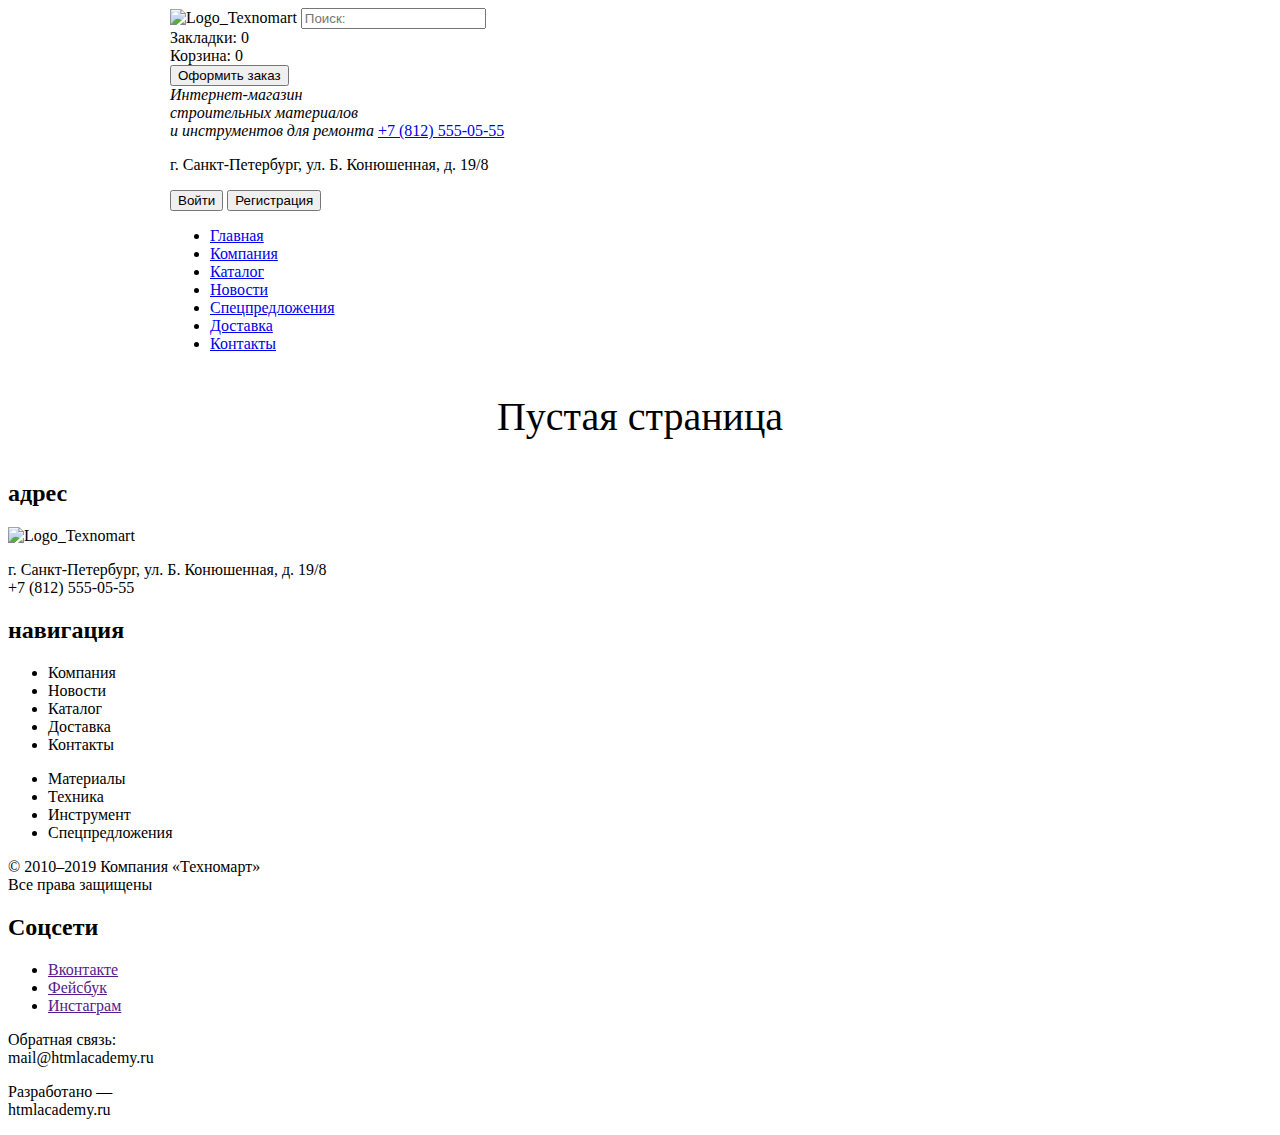
==== blank.html @ 0a1f8325 "Начальная разметка главной страницы" ====
<!DOCTYPE html>
<html lang="ru">
  
  <head>
    <meta charset="utf-8">
    <title>HTML Academy: Техномарт</title>

    <meta name="keywords" content="важные, ключевые, слова">
	<meta name="description" content="краткое описание">
	
	<link rel="stylesheet" href="css/style.css">

  </head>

  <body>
  	<header>
  		<section class="main_menu">
  			<div class="container">
  				<a>
  					<img src="img/logo.png" alt="Logo_Texnomart" width="220" hight="47">
  				</a>

  				<input type="search" placeholder="Поиск:">

  				<div>Закладки: 0</div>
  				<div>Корзина: 0</div>

  				<button name="order">Оформить заказ</button>

  			</div>		
  		</section>

		<div class="container">
			<i>
				Интернет-магазин <br>
				строительных материалов <br>
				и инструментов для ремонта
			</i>

			<a href="tel:+78125550555">+7 (812) 555-05-55</a>
			
			<p>г. Санкт-Петербург, ул. Б. Конюшенная, д. 19/8</p>

			<button name="enter">Войти</button>
			<button name="register">Регистрация</button>

		</div>	

		<nav class="container">
			<ul>
				<li><a href="index.html">Главная</a></li>
				<li><a href="blank.html">Компания</a></li>
				<li><a href="catalog.html">Каталог</a></li>
				<li><a href="blank.html">Новости</a></li>
				<li><a href="blank.html">Спецпредложения</a></li>
				<li><a href="blank.html">Доставка</a></li>
				<li><a href="blank.html">Контакты</a></li>
			</ul>
		</nav>
  	</header>

  	<main>
  		<p align="center" style="font-size: 40px;">Пустая страница</p>
  	</main>


<!-- Footer -->
	<footer>
		<section>
			<h2>адрес</h2>
			  	<a>
  					<img src="img/logo.png" alt="Logo_Texnomart" width="220" hight="68">
  				</a>
				<p>
					г. Санкт-Петербург, ул. Б. Конюшенная, д. 19/8 <br>
					+7 (812) 555-05-55
				</p>
		</section>
		<section>
			<h2>навигация</h2>

			<ul>
				<li>Компания</li>
				<li>Новости</li>
				<li>Каталог</li>
				<li>Доставка</li>
				<li>Контакты</li>
			</ul>
			<ul>
				<li>Материалы</li>
				<li>Техника</li>
				<li>Инструмент</li>
				<li>Спецпредложения</li>
			</ul>
		</section>

		<p>© 2010–2019 Компания «Техномарт» <br>Все права защищены</p>

		<section>
			<h2>Соцсети</h2>
			<ul>
				<li><a href="">Вконтакте</a></li>
				<li><a href="">Фейсбук</a></li>
				<li><a href="">Инстаграм</a></li>
			</ul>
		</section>

		<p>
			Обратная связь: <br>
			mail@htmlacademy.ru
		</p>
		<p>	
			Разработано — <br>
			htmlacademy.ru
		</p>

	</footer>

  </body>

</html>
---- css/style.css ----
body{

}

header{

}
section{

}
.container{
	width: 940px;
	margin: 0 auto;
}
.group_11{

}
.popular_products{

}
.popular_makers{

}
.servises{

}
.contacts{

}
footer{


}
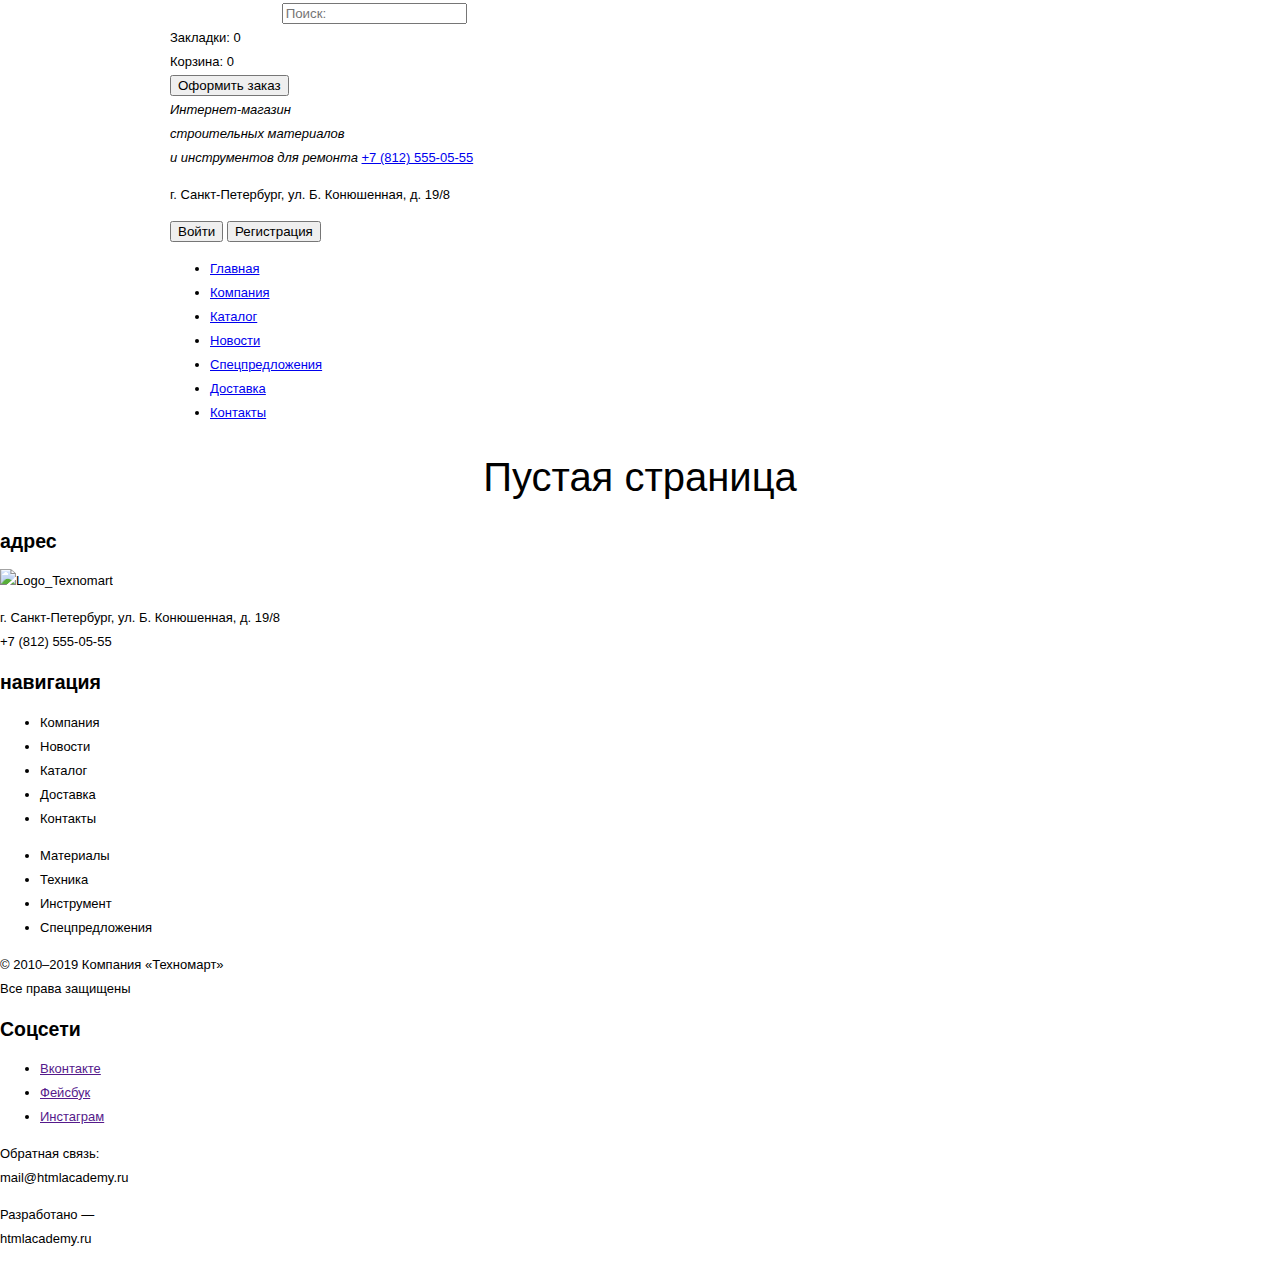
==== commit 008c7741: "добавление Грида хедера" ====
--- a/blank.html
+++ b/blank.html
@@ -17,7 +17,7 @@
   		<section class="main_menu">
   			<div class="container">
   				<a>
-  					<img src="img/logo.png" alt="Logo_Texnomart" width="220" hight="47">
+					<img class="logo" src="img/logo.svg" alt="Logo_Texnomart" width="108" height="18">
   				</a>
 
   				<input type="search" placeholder="Поиск:">
--- a/css/style.css
+++ b/css/style.css
@@ -1,33 +1,612 @@
+:root{
+	--white: #FFFFFF;
+	--black: #000000;
+	--basic-red: #EE3643;
+	--basic-greylight: #C5C5C5;
+	--basic-green: #63A63E;
+	--basic-grey: #3D546F;
+	--basic-darkgrey: #293449;
+	--basic-mediumgrey: #32425C;
+	--basic-darkestgrey: #1D2739;
+	
+	--special-price-grey: #A9A9A9;
+	--special-background-grey: #F1F5F7;
+	--special-yellow: #FFBF47;
+	--special-blue: #3BBCE3;
+	--special-lilac: #DC91D8;
+	--special-greenlight: #8ED78F;
+	--special-yellowlight: #FFD180;
+
+	--hover-greenlight: #5FBB2D;
+	--active-greendark: #518534;
+
+	--hover-red:  #CA2C37;
+	--active-red: #BA2732;
+
+	--black-transparent01: rgba(0, 0, 0, 0.01);
+	--white-transparent30: rgba(255, 255, 255, 0.3);
+	--white-transparent50: rgba(255, 255, 255, 0.5);
+	--hover-greylight: rgba(197, 197, 197, 0.3);
+	--active-greylight: rgba(169, 169, 169, 0.3);
+}
 body{
-
-}
-
-header{
-
-}
-section{
-
+	margin: 0;
+	font-family: 'PT Sans','Arial', sans-serif;
+	font-size: 13px;
+	line-height: 24px;
+	font-weight: 400;
+	color: var(--black);
+}
+img{
+	max-width: 100%
+}
+.page{
+	/* Если нет контента, страница занимает весь экран */
+	height: 100%;
+}
+.page-body{
+	min-height: 100%;
+
+	display:  grid;
+	grid-template-rows: min-content 1fr min-content;
+	align-content: start;
 }
 .container{
 	width: 940px;
 	margin: 0 auto;
 }
-.group_11{
-
-}
-.popular_products{
-
-}
-.popular_makers{
-
-}
-.servises{
-
-}
-.contacts{
-
-}
-footer{
-
-
+.hidden{
+	display: none;
+}
+
+/* Button style */
+.button{
+	font-family: 'Cuprum','Arial', sans-serif;
+	font-size: 14px;
+	line-height: 18px;
+	text-align: center;
+	text-transform: uppercase;
+	text-decoration: none;
+	color: var(--white);
+	border: none;
+	/* outline: none; */
+
+}
+.button-global{
+	background-color: var(--basic-red);
+}
+.button-global:hover{
+	/* color: var(--white); */
+	background-color: var(--hover-red);
+}
+.button-global:active {
+	/* color: var(--white); */
+	background-color: var(--active-red);
+}
+.button-buy{
+	box-shadow: inset 0 -3px 0 #367315;
+	border-radius: 2px;
+ 	background-color: var(--basic-green);
+}
+.button-buy:hover{
+	background-color: var(--hover-greenlight);
+}
+.button-buy:active{
+	background-color: var(--active-greendark);
+}
+.button-tabs{
+	border: 3px solid var(--basic-green);
+	box-sizing: border-box;
+	border-radius: 2px;
+	color: var(--basic-mediumgrey);
+	background-color: transparent;
+}
+.button-tabs:hover{
+	border-color: var(--basic-mediumgrey);
+}
+.button-tabs:active{
+	border: 3px solid var(--basic-greylight);
+	/* border-color: var(--basic-greylight); */
+	color: var(--basic-greylight);
+}
+.title{
+	font-family: Cuprum,'Arial', sans-serif;
+	font-weight: 400;
+	font-size: 30px;
+	line-height: 30px;
+	text-transform: uppercase;
+}
+
+/* Header */
+.header{
+	padding-bottom: 60px;
+	background-color: var(--special-background-grey);
+}
+.top-header{
+	height: 42px;
+	background-color: var(--basic-darkgrey);
+}
+.grid-top-header{
+	display: grid;
+	grid-template-rows: 42px;
+	grid-template-columns: min-content 1fr 150px 150px 150px;
+}
+.logo{
+
+}
+.logo-header{
+	/* display: flex; */
+	/* align-items: center; */
+	/* justify-content: center; */
+	width: 220px;
+ 	height: 47px;
+ 	background: var(--basic-red);
+	box-shadow: inset 0px -5px 0px rgba(0, 0, 0, 0.24);
+ }
+.search{
+
+	font-family: 'Cuprum','Arial', sans-serif;
+	font-size: 18px;
+	line-height: 24px;
+	background-color: transparent;
+	border: none;
+}
+.search:focus{
+	background-color: var(--white); 
+}
+.search::-webkit-input-placeholder{ 
+	color: var(--white); 
+}
+.search::-moz-placeholder{
+	color: var(--white);
+	opacity: 1;
+}
+.header-link
+{
+	font-family: 'Cuprum','Arial', sans-serif;
+	font-size: 18px;
+	line-height: 24px;
+	text-decoration: none;
+	color: var(--white);
+}
+.header-link:active{
+	color: var(--white-transparent50);
+}
+.header-link-order{
+	background-color: var(--basic-green);
+}
+.header-link-order:hover{
+	background-color: var(--hover-greenlight);
+}
+
+.grid-header{
+	display: grid;
+	grid-template-rows: min-content 60px;
+	grid-template-columns: 1fr 1fr 1fr;
+}
+.brief-description{
+	font-family: 'Cuprum','Arial', sans-serif;
+	font-style: italic;
+	font-size: 16px;
+	line-height: 23px;
+	color: var(--basic-red);
+}
+.contact-phone{
+	font-family: 'Cuprum','Arial', sans-serif;
+	font-size: 21px;
+	line-height: 30px;
+	font-weight: 700;
+	color: var(--basic-red);
+	text-decoration: none;
+	border: 3px solid var(--white);
+	box-sizing: border-box;
+}
+.contact-address{
+	font-family: 'Cuprum','Arial', sans-serif;
+	font-size: 14px;
+	line-height: 24px;
+	color: var(--basic-mediumgrey);
+}
+.button-account{
+	font-family: 'Cuprum','Arial', sans-serif;
+	font-size: 21px;
+	line-height: 21px;
+	color: var(--black);
+	border: none;
+	outline: none;
+	background-color: var(--white);
+}
+.button-account:hover{
+	color: var(--basic-red);
+}
+.button-account:active{
+	color: var(--basic-greylight);
+}
+.button-account--login:hover{
+	color: var(--black);
+}
+.button-account--login:active{
+	color: var(--basic-greylight);
+}
+.list-account-link-item:nth-child(1){
+	list-style-type: none;
+}
+.account-link{
+	font-family: 'Cuprum','Arial', sans-serif;
+	font-weight: 400;
+	font-size: 16px;
+	line-height: 18px;
+	color: var(--basic-mediumgrey);
+	text-decoration: none;
+}
+.account-link:hover{
+	color: var(--basic-red);
+}
+.account-link:active{
+	color: var(--basic-greylight);
+}
+.navigation{
+	grid-column-start: 1;
+	grid-column-end: -1;
+	background-color: var(--basic-mediumgrey);
+	box-shadow: inset 0 -5px 0 var(--basic-darkgrey);
+}
+.list-navigation{
+	list-style: none;
+
+	display: grid;
+	grid-template-columns: 1fr 1fr 1fr 1fr 2fr 1fr 1fr;
+}
+.navigation-link{
+	font-family: 'Cuprum','Arial', sans-serif;
+	font-size: 18px;
+	line-height: 24px;
+	color: var(--white);
+	text-decoration: none;
+}
+.navigation-link:visited{
+	/* color: var(--white); */
+}
+.navigation-link:hover{
+	background-color: var(--basic-darkgrey);
+}
+.navigation-link:active{
+	background-color: var(--basic-darkestgrey);
+	color: var(--white-transparent50);
+}
+
+/* Main */
+/* Products */
+.products{
+	/* display: grid; */
+	grid-template-columns: 1fr 1fr 1fr;
+	grid-template-rows: 1fr 1fr 1fr;
+	background-color: var(--white);
+}
+.list-products{
+	padding: 0;
+	list-style: none;
+	color: var(--white);
+}
+.list-products a {
+	font-family: 'Cuprum','Arial', sans-serif;
+	font-size: 24px;
+	line-height: 30px;
+	font-weight: 700;
+	text-decoration: none;
+}
+.list-products a:visited{
+	color: var(--white);
+}
+.product-description{
+	font-family: 'Cuprum','Arial', sans-serif;
+	font-size: 14px;
+	line-height: 18px;
+	text-transform: uppercase;
+	background-color: var(--white-transparent30);
+	color: var(--white);
+}
+.product-description:hover{	
+	background-color: var(--hover-greylight);
+}
+.product-description:active{
+	background-color: var(--active-greylight);
+}
+.list-products-item{
+
+}
+.list-products-item--material
+{
+	background-color: var(--special-yellow);	
+}
+.list-products-item--tools{
+	background-color: var(--special-blue);
+}
+.list-products-item--tehc{
+	background-color: var(--special-lilac);
+}
+.list-products-item--discount{
+	background-color: var(--special-greenlight);
+}
+.list-products-item--delivery{
+	background-color: var(--special-yellowlight);
+}
+
+/* Section popular-products */
+.popular-products{
+
+}
+.list-popular-product{
+	list-style: none;
+}
+.list-popular-product-item{
+	position: relative;
+	width: 220px;
+	height: 318px;
+	background-color: var(--white);
+	border: 1px solid var(--active-greylight);
+	overflow: hidden;
+	
+}
+.list-popular-product-item::before{
+	content: "new";
+	position: absolute;
+	top: 8px;
+	right: -27px;
+	width: 100px;
+	height: 30px;
+	/* padding-top: 5px; */
+	transform: rotate(45deg);	
+
+	font-family: Cuprum,'Arial', sans-serif;
+	font-weight: 400;
+	font-size: 14px;
+	line-height: 30px;
+	text-align: center;	
+	text-transform: uppercase;
+	color: var(--white);
+	background-color: var(--basic-red);
+}
+.list-popular-product-item:hover{
+	filter: drop-shadow(0 4px 20px rgba(0, 0, 0, 0.15));
+}
+.popular-product-description{
+	font-weight: 700;
+	font-size: 18px;
+	line-height: 20px;
+}
+.price{
+	margin: 0;
+	font-weight: 700;
+	font-size: 17px;
+	line-height: 18px;
+	/* text-align: center; */
+	text-transform: uppercase;
+}
+.price-past{
+	text-decoration-line: line-through;
+	color: var(--special-price-grey);
+}
+.price-present{
+	width: 141px;
+	/* height: 38px; */
+	padding-top: 10px; 
+	padding-bottom: 10px; 
+	padding-left: 32px;
+	border-radius: 2px;
+	color: var(--white);
+	background-color: var(--basic-red);
+	background-image:   linear-gradient(225deg, white 25%, transparent 25%),
+    					linear-gradient(315deg, white 25%, transparent 25%);
+}
+/* Section popular-makers */
+.list-makers{
+	list-style: none;
+}
+.list-makers-item{
+	width: 220px;
+	height: 145px;	
+	background-color: var(--white);
+	/* border:  1px solid red; */
+	border: 1px solid var(--special-background-grey);
+	/* border-style: inset; */
+	display: flex;
+  	align-items: center;
+  	justify-content: center;
+}
+.list-makers-item:hover{
+	filter: drop-shadow(0 4px 20px rgba(0, 0, 0, 0.15));
+}
+.list-makers-item:active{
+	opacity: 0.5;
+	filter: drop-shadow(0 4px 20px rgba(0, 0, 0, 0.15));
+}
+.maker-link{
+	/* display: flex; */
+	/* margin: 50px auto; */
+	/* width: 220px; */
+	/* height: 145px;	 */
+}
+
+/* Section services */
+.services{
+	background-color: var(--special-background-grey);
+}
+.list-services{
+	list-style: none;
+}
+.list-services-item{
+	font-family: Cuprum,'Arial', sans-serif;
+	font-weight: 700;
+	font-size: 21px;
+	line-height: 30px;
+	color: var(--white);
+	background-color: var(--basic-mediumgrey);
+}
+.list-services-item:hover{
+	background-color: var(--basic-darkgrey);
+}
+.activate{
+	color: var(--basic-mediumgrey);
+	background-color: var(--white);
+}
+
+/* Section company */
+.list-partners{
+	list-style: none;
+}
+.list-partners-item{
+	font-family: Cuprum,'Arial', sans-serif;
+	font-weight: 400;
+	font-size: 18px;
+	line-height: 24px;
+}
+ /* Footer */
+ .footer{
+ 	background-color: var(--basic-mediumgrey);
+ }
+ .bottom-footer{
+ 	background-color: var(--basic-darkgrey);
+ }
+ .contact-footer-description{
+ 	font-family: Cuprum,'Arial', sans-serif;
+	font-weight: 400;
+	font-size: 18px;
+	line-height: 24px;
+ 	color: var(--special-background-grey);
+ }
+.navigation-link--footer{
+ 	color: var(--special-background-grey);
+ 	/* background-color: red; */
+ }
+ .navigation-link--footer:hover{
+ 	text-decoration: underline;
+ 	background-color: inherit;
+ }
+ .navigation-link--footer:active{
+	opacity: 0.5;
+ }
+.navigation-link-product--footer{
+ 	color: var(--special-yellowlight);
+ 	/* background-color: red; */
+ }
+.navigation-link-product--footer:hover{
+ 	text-decoration: underline;
+ 	background-color: inherit;
+ }
+.navigation-link-product--footer:active{
+	color: var(--special-yellowlight);
+	opacity: 0.5;
+ }
+.copyright{
+	font-family: Cuprum,'Arial', sans-serif;
+	font-weight: 400;
+	font-size: 16px;
+	line-height: 18px;
+	color: var(--white);
+}
+.social-button{
+	color: var(--white);
+}
+.mail{
+	font-family: Cuprum,'Arial', sans-serif;
+	font-weight: normal;
+	font-size: 16px;
+	line-height: 18px;
+	color: var(--white);
+}
+.mail-address{
+	color: var(--special-yellowlight);
+}
+.mail-address:hover{
+	text-decoration: underline;
+}
+.mail-address:active{
+	color: var(--active-red);
+	text-decoration: none;
+}
+.maker{
+	font-family: Cuprum,'Arial', sans-serif;
+	font-weight: normal;
+	font-size: 16px;
+	line-height: 18px;
+	color: var(--white);
+}
+.site{
+	color: var(--special-yellowlight);
+	text-decoration: none;
+}
+.site:hover{
+	text-decoration: underline;
+}
+.site:active{
+	color: var(--active-red);
+	text-decoration: none;
+}
+
+/* Catalog */
+.breadcrumbs{
+	list-style-image: none;
+}
+.breadcrumbs-link{
+	font-size: 13px;
+	line-height: 18px;
+	text-transform: uppercase;
+	text-decoration: none;
+}
+.breadcrumbs-link:visited {
+	color: inherit;
+}
+.breadcrumbs-link:hover {
+	color: inherit;
+}
+.breadcrumbs-link:active {
+	color: inherit;
+}
+.pagination{
+	list-style: none;
+}
+.pagination-link{
+	font-size: 13px;
+	line-height: 18px;
+	text-align: center;
+	text-decoration: none;
+	border: 1px solid var(--active-greylight);
+	box-sizing: border-box;
+	border-radius: 2px;
+}
+.pagination-link:visited {
+	color: inherit;
+}
+.pagination-link:hover {
+	border-color: var(--basic-greylight);
+}
+.pagination-link:active {
+	border-color: var(--basic-red);
+}
+.pagination-link--active{
+	border: none;
+	border-radius: 1px;
+	color: var(--white);
+	background-color: var(--basic-red);
+}
+.about{
+	background-color: var(--special-background-grey);
+}
+.modal-add-cart{
+
+}
+.add-success{
+	font-family: Cuprum,'Arial', sans-serif;
+	font-weight: 700;
+	font-size: 24px;
+	line-height: 30px;
+	text-align: center;
+}
+.button-resume{
+	background-color: var(--white);
+	color: var(--black)
+}
+.modal-add-cart--bottom{
+	background-color: var(--special-background-grey);
 }